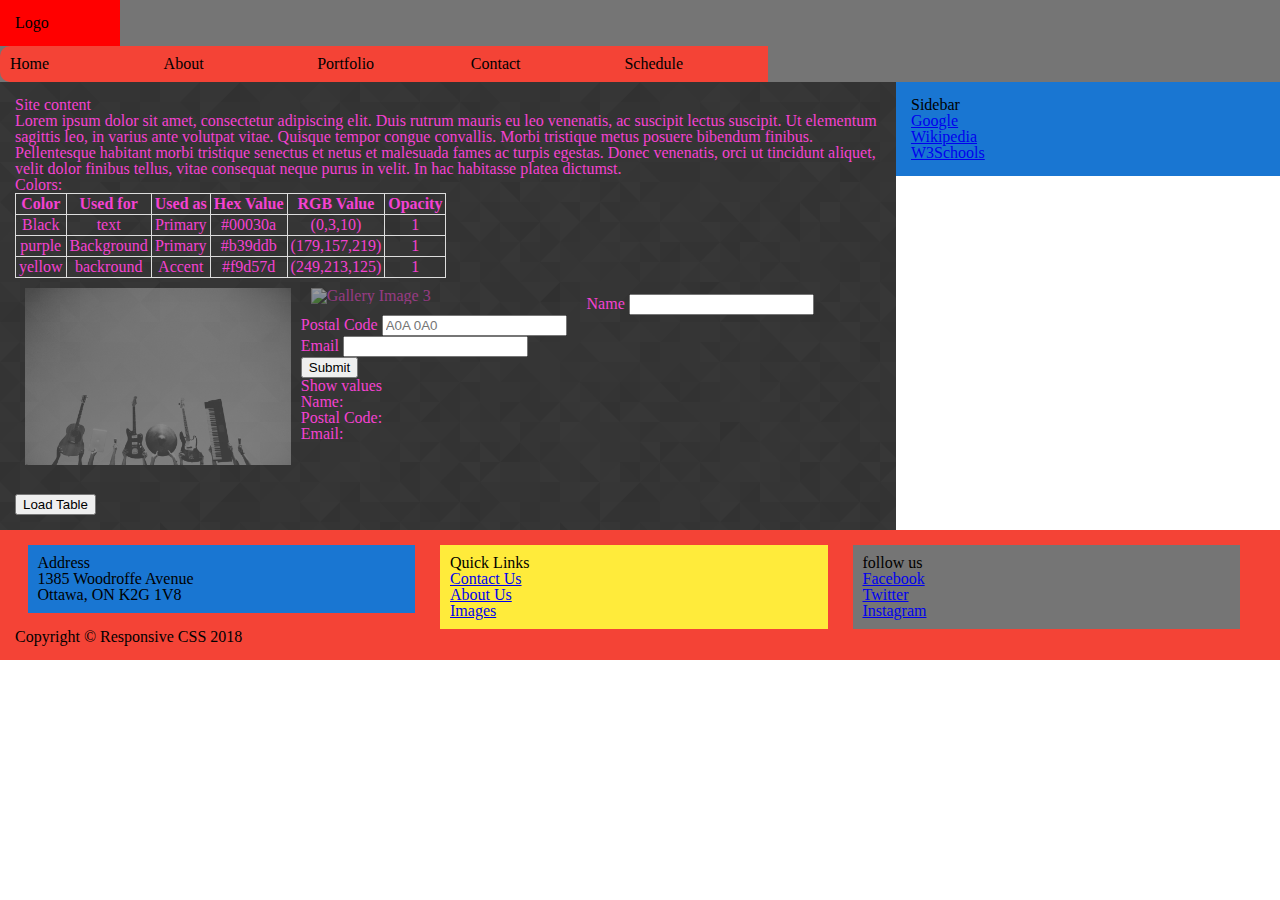
==== lib2024/final/index.html @ 3d70443c "just fucking fail me" ====
<!DOCTYPE html>
<html lang="en-ca">
<head>
	<title>final web page</title>
	<link rel="stylesheet" type="text/css" href="css/style.css">
</head>
<body>

	<div class="overlay-container loader-container">
		<div class="loader"></div>
	</div>

	<!-- header start -->
	<header class="site-header clearfix" id="site-header">
		<div class="logo">Logo</div>

		<!-- main navigation start -->
		<nav class="main-nav-container desktop-nav">
			<ul class="main-nav clearfix">
				<li>
					<a href="contact-us.html">Home</a>
				</li>
				<li>
					<a href="about-us.html">About </a>
					<ul class="sub-nav">
						<li>
							<a href="team.html">Portfolio</a>
						</li>
						<li>
							<a href="history.html">History</a>
						</li>

					</ul>
				</li>
				<li>
					<a href="Portfolio.html">Portfolio</a>
				</li>
				<li>
					<a href="contact-us.html">Contact </a>
				</li>
				<li>
					<a href="Schedule.html">Schedule</a>
				</li>
			</ul>
		</nav>
		<!-- main navigation end -->
		<div class="ham"></div>
		<!-- mobile navigation start -->
		<div class="mobile-nav-container clearfix">
			<nav class="main-nav-container mobile-nav">
			<ul class="main-nav">
				<li>
					<a href="contact-us.html">Contact Us</a>
				</li>
				<li>
					<a href="about-us.html">About Us</a>
				</li>
				<li>
					<a href="images.html">Images</a>
				</li>
			</ul>
		</nav>
		</div>
		<!-- mobile navigation end -->
	</header>
	<!-- header end -->
	<!-- main start -->
	<main class="main clearfix" id="main">
		<!-- site content start -->
		<article class="col-main site-content">
			<!-- main content start -->
			<section class="main-content">
				<h2>Site content</h2>
				<p>Lorem ipsum dolor sit amet, consectetur adipiscing elit. Duis rutrum mauris eu leo venenatis, ac suscipit lectus suscipit. Ut elementum sagittis leo, in varius ante volutpat vitae. Quisque tempor congue convallis. Morbi tristique metus posuere bibendum finibus. Pellentesque habitant morbi tristique senectus et netus et malesuada fames ac turpis egestas. Donec venenatis, orci ut tincidunt aliquet, velit dolor finibus tellus, vitae consequat neque purus in velit. In hac habitasse platea dictumst.</p>
			</section>
			<h2>Colors:</h2>
				<style> table, th, td  
				</style>
				<table id="table" style="width:"1200" height"300">
			  <tr>
			    <th>Color</th>
			    <th>Used for</th> 
			    <th>Used as</th>
			    <th>Hex Value</th>
			    <th>RGB Value</th>
			    <th>Opacity</th>
			  </tr>
			  <tr>
			    <td>Black</td>
			    <td>text</td> 
			    <td> Primary </td>
			    <td>#00030a</td>
			    <td>(0,3,10)</td>
			    <td>1</td>
			  </tr>
			  <tr>
			    <td>purple</td>
			    <td>Background</td> 
			    <td> Primary</td>
			    <td>#b39ddb</td>
			    <td>(179,157,219)</td>
			    <td>1</td>
			  </tr>
			  <tr>
			    <td>yellow</td>
			    <td>backround</td> 
			    <td>Accent </td>
			    <td>#f9d57d</td>
			    <td>(249,213,125)</td>
			    <td>1</td>
			  </tr>
			  
				</table>
			<!-- main content end -->
			<!-- image gallery start -->
			<section class="image-gallery">
				
					<div class="img-slide-thumb">
						<img src="img/gallery-img-2.jpg" alt="Gallery Image 2">
					</div>
					<div class="img-slide-thumb">
						<img src="images/gallery-img-3.jpg" alt="Gallery Image 3">
					</div>
				</div>
			</section>
			<!-- image gallery end -->
			
			<br>
			<section class="form-value-transfer clearfix">
				<form id="form" action="submit.php" method="post">
					<p>
						<label>Name</label>
						<input type="text" name="name" id="name">
					</p>
					<p>
						<label>Postal Code</label>
						<input type="text" required="" pattern="[A-Za-z][0-9][A-Za-z] [0-9][A-Za-z][0-9]" value="" name="pc" id="pc" placeholder="A0A 0A0">
					</p>

					<p>
						<label>Email</label>
						<input type="email" required name="email" id="email">
					</p>

					<button type="submit">Submit</button>
				</form>

				<div id="results">
					<h2>Show values</h2>
					<p >Name: <span id="name_result"></span></p>
					<p >Postal Code: <span id="pc_result"></span></p>
					<p >Email: <a href="#" id="email_result"></a></p>
				</div>
			</section>

			<br>
			<button id="loadTable">Load Table</button>
			<section>
				<div id="json_table">
					
				</div>
			</section>
		</article>
		<!-- site content end -->
		<!-- site sidebar start -->
		<aside class="col-main site-sidebar">
			<h4>Sidebar</h4>
			<nav class="sidebar-nav-container">
				<ul class="sidebar-nav">
					<li>
						<a href="https://google.com">Google</a>
					</li>
					<li>
						<a href="https://wikipedia.com">Wikipedia</a>
					</li>
					<li>
						<a href="https://w3schools.com">W3Schools</a>
					</li>
				</ul>
			</nav>
		</aside>
		<!-- site sidebar end -->
	</main>
	<!-- main end -->
	<!-- footer start -->
	<footer class="footer" id="footer">
		<div class="footer-container">
			<section class="col-footer company-info">
				<h4>Address</h4>
				<address>
					<p>1385 Woodroffe Avenue</p>
					<p>Ottawa, ON K2G 1V8</p>
				</address>
			</section>

			<section class="col-footer links">
				<h4>Quick Links</h4>
				<nav>
					<ul>
						<li>
							<a href="contact-us.html">Contact Us</a>
						</li>
						<li>
							<a href="about-us.html">About Us</a>
						</li>
						<li>
							<a href="images.html">Images</a>
						</li>
					</ul>
				</nav>
			</section>

			<section class="col-footer social-media">
				<h4>follow us</h4>
				<nav>
					<ul>
						<li>
							<a href="facebook.com">Facebook</a>
						</li>
						<li>
							<a href="twitter.com">Twitter</a>
						</li>
						<li>
							<a href="instagram.com">Instagram</a>
						</li>
					</ul>
				</nav>
			</section>
		</div>

		<p>Copyright &copy; Responsive CSS 2018</p>
	</footer>
	<!-- footer end -->

	<script src="https://ajax.googleapis.com/ajax/libs/jquery/3.3.1/jquery.min.js"></script>

	<!-- script tag is not a self closing tag so it requires </script> to close itself -->
	<!-- To add an external script file, script tag is used with src attribute containing the path of the script that we would like to include in this document -->
	<script type="text/javascript" src="js/script.js"></script>

	<!-- script tag is an embeded way of adding javascript to your document -->
	<!-- Script tag must be added at the bodttom of your HTML file before the closing of <body> tag -->
	<!-- This will make sure that all the elements are properly loaded and ready for javascript to interact with them -->

	<script type="text/javascript">
		document.querySelector('.logo').style.backgroundColor="red";
	</script>

</body>
</html>
---- lib2024/final/css/style.css ----
/*http://meyerweb.com/eric/tools/css/reset/ 
   v2.0 | 20110126
   License: none (public domain)
*/

html, body, div, span, applet, object, iframe,
h1, h2, h3, h4, h5, h6, p, blockquote, pre,
a, abbr, acronym, address, big, cite, code,
del, dfn, em, img, ins, kbd, q, s, samp,
small, strike, strong, sub, sup, tt, var,
b, u, i, center,
dl, dt, dd, ol, ul, li,
fieldset, form, label, legend,
table, caption, tbody, tfoot, thead, tr, th, td,
article, aside, canvas, details, embed, 
figure, figcaption, footer, header, hgroup, 
menu, nav, output, ruby, section, summary,
time, mark, audio, video {
	margin: 0;
	padding: 0;
	border: 0;
	font-size: 100%;
	font: inherit;
	vertical-align: baseline;
}
/* HTML5 display-role reset for older browsers */
article, aside, details, figcaption, figure, 
footer, header, hgroup, menu, nav, section {
	display: block;
}
body {
	line-height: 1;
}
ol, ul {
	list-style: none;
}
blockquote, q {
	quotes: none;
}
blockquote:before, blockquote:after,
q:before, q:after {
	content: '';
	content: none;
}
table {
	border-collapse: collapse;
	border-spacing: 0;
}

/*CSS clearfix*/

.clearfix:after {
	content: "";
	display: table;
	clear: both;
}


/*
	Color Pallete

	Primary Blue : #1976D2;
	Light blue : #BBDEFB;
	Primary Text : #212121;
	Gray : #757575;
	Orange : #FF5722;
	Red : #F44336;
	Yellow : #FFEB3B;
*/

/************************
		MOBILE FIRST
************************/

/*Make sure major containers in your HTML file are set to 100% width to achieve Fluid Layout */
.col-main, .col-footer, img {
	width:100%;
}

/* Header styles */ 
header {
	background: #757575;

}

.logo {
	float: left;
	width:120px;
	padding: 15px;
	box-sizing: border-box;
	background: #1976D2;
	/*box-sizing border box makes the width adjust according to padding*/
}

.desktop-nav {
	float: left;
	width: 100%;
	display: none;
	/*max width is used in fluid layout to restrict the width of elements that are set to 100% width*/
	/*This is to make sure the content remains in the readable area for screen sizes that are larger than a tablet*/
	max-width: 1290px;
}

.desktop-nav ul {
	width:100%;
}

.desktop-nav li {
	box-sizing: border-box;
	width: 12%;
	float: left;
	background: #F44336;
	margin: 
	/*This is required to make sub-nav positioned absolute to the main navigation li containers*/
	position: relative;
}

/*Target the first child and add border-top-left, border-bottom-left radius*/
.desktop-nav li:first-child {
	border-radius: 10px 0 0 10px;
}



.main-nav a {
	display: block;
	box-sizing: border-box;
	width: 100%;
	padding: 10px;
	text-decoration: none;
	color: black;
	
}

/* Target the first child and remove border-left from the a tag contained in that li*/
.desktop-nav li:first-child a {
	border-left: 0;
} 

.desktop-nav li .sub-nav li {
	width: 100%;
}

.desktop-nav li .sub-nav li a {

	background: #BBDEFB;
	border-left: none;
	border-bottom: 2px solid #444;
}

.sub-nav {
	position: absolute;
	width: 100%;
	display: none;
	/*box shadow is used to add shadow to the HTML elements, giving them a 3d effect*/
	/*box shadow : left-offset top-offset blur color*/
	box-shadow: 4px 4px 10px rgba(0,0,0,0.5);
}

/*This piece of CSS is used to make sub-nav show when the main li is hovered */
/* > is called the direct child selector*/
.desktop-nav > ul > li:hover .sub-nav {
	display: block;
}

.ham {
	float: right;
	/*background: #BBDEFB;*/
}

.ham {
		
		height: 15px;
		margin:15px;
		padding-top: 5px;
		position: relative;
		float: right;
		/*this is used to create a pointer for element*/
		cursor: pointer;
	}

	.ham, .ham:before, .ham:after {
		width: 30px;
		border-top: 5px solid black;
	}

	.ham:before {
		content: "";
		display:block;
		position: absolute;
		background: black;
	}

	.ham:after {
		content: "";
		display: block;
		background: black;
		position: absolute;
		bottom: 0;
	}

.mobile-nav {
	width:100%;
	clear: both;
	position: absolute;
	display: none;
}

.mobile-nav-container {
	position: relative;
	clear: both;
	
}

.mobile-nav li {
	box-sizing: border-box;
	width:100%;
	padding: 10px;
	background: lightgreen;
	border-bottom: 2px solid #121212;

}



/*main content styles*/

.site-content {

	background-image: url(../img/prism.png);
	padding: 15px;
	width:100%;
	box-sizing: border-box;
	color: #f442d1
}

.site-sidebar {
	background: #1976D2;
	padding: 15px;
	width: 100%;
	box-sizing: border-box;
}

.js-color {
	width: 30%;
	margin: 1%;
	height: 150px;
	background: blue;
	float: left;
}

/*footer styles*/
footer {
	background: #F44336;
	padding: 15px;
	width: 100%;
	box-sizing: border-box;
}

.company-info {
	background: #1976D2;
}

.links {
	background: #FFEB3B;
}

.social-media {
	background: #757575;
}

/*This media query will only target the tablet size*/
@media only screen and (min-width: 480px) and (max-width: 768px) {
	header {
		background: #FFEB3B;
	}
}

/*This media query targets, tablet and above*/
@media only screen and (min-width: 768px) {
	
	/*header styles*/

	/*the following css is used to restrict the content beyond 1280px*/
	/*This is to make sure the main content is in the readbable area for large screen sizes*/
	header, main, footer {

		max-width: 1280px;
		margin: 0 auto;

	}

	.desktop-nav {
		display: block;
	}

	.mobile-nav-container {
		display: none;
	}
	.mobile-nav {
		display: none;
	}

	.ham {
		display: none;
		height: 15px;
		margin:15px;
		padding-top: 5px;
		position: relative;
		float: right;
		cursor: pointer;
	}

	.ham, .ham:before, .ham:after {
		width: 30px;
		border-top: 5px solid black;
	}

	.ham:before {
		content: "";
		display:block;
		position: absolute;
		background: black;
	}

	.ham:after {
		content: "";
		display: block;
		background: black;
		position: absolute;
		bottom: 0;
	}

	.site-content {
		float: left;
		width: 70%;
		box-sizing: border-box;
	}

	.site-sidebar {
		float: left;
		width: 30%;
		box-sizing: border-box;
	}

	/*reducing opacity for the img-slide-thumb inactive elements*/
	.image-gallery .img-slide-thumb {
		width: 33%;
		padding: 10px;
		box-sizing: border-box;
		float: left;
		box-shadow: none;
	}

	.image-gallery .img-slide-thumb img {
		opacity: 0.5;
		transition: all ease 0.3s;
	}

	/*making the image slide thumb active class and giving it opacity:1; */
	.image-gallery .img-slide-thumb.img-slide-thumb-active img, .image-gallery .img-slide-thumb:hover img{
		opacity: 1;
		box-shadow: 3px 5px 10px rgba(0,0,0,0.5);
		cursor: pointer;
	}

	/*hiding all the image slides*/
	.img-slide {
		display: none;
	}

	/*showing the active image slide*/
	.img-slide.active {
		display: block;
	}

	.col-footer {
		width: 31%;
		/*total width = 31% + 1%(left margin) + 1% (right margin) */
		box-sizing: border-box;
		/*border box adjusts the width according to the padding only and does not consider margins*/
		/*Therefore the space used by margins should be manually adjusted in the width declaration*/
		margin: 0 1%;
		padding: 10px;
		float: left;
	}
}



table, th, td 
        {
            border: solid 1px #DDD;
            border-collapse: collapse;
            padding: 2px 3px;
            text-align: center;
        }
        th {
            font-weight:bold;
            font-color: #f442d1;
        }

/*Desktop First Media Query*/
/* this is in case you have a lot of complex styles for desktop and do not want to change the styles for desktop layout*/
/*These media queries will target the screen sizes for smaller devices*/
/*The following media query targets the screen sizes that are less than 768px*/
@media only screen and (max-width: 768px) {
	footer {
		background: #FFEB3B;
	}
}


/*Loader*/

.overlay-container {
			display: none;
			/*position:fixed makes the element fix itself in position relative to the browser*/
			position: fixed;
			/*We make overlay width:100% and height:100% to make this element cover the enitre browser screen*/
			width: 100%;
			height: 100%;
			background: rgba(0,0,0,1);
			/*background:rgba is used to create see-through background*/
			/*rgb part is used to define red, greem and blue color values*/
			/*a part is the alpha chanel, which defines the opactity of this element's background*/
			/*alpha chanel ranges from 0 - 1, eg(0.1, 0.55, 0.98, 0, 1)*/
			/* 0 here being fully transparent*/
			/*1 here being fully opaque*/

			z-index: 2;
			/* z index is used to make an element closer to screen*/
			/*to create an overlay, this element must have the highest z-index value*/
			/* eg if another element on your document has z-index : 1000, then this element must have atleast z-index value of 1001 */
		}

		.loader {

			/*This is used to center an element on the screen both vertically and horizontally*/
			position: absolute;
			left: 50%;
			top: 50%;
			width: 150px;
			height: 150px;
			margin: -75px 0 0 -75px;
			/*margin is given based on the width and heigh of the element*/
			/*margin-top: -(height/2)*/
			/*margin-left : - (width/2)*/
			/*margin : -(150/2) 0 0 -(150/2) */
			border: 16px solid #f3f3f3;
			/*border-radius 50% is used to crearte circles*/
			border-radius: 50%;
			border-top: 16px solid #3498db;

			/*animation: name duration timing-function repetition*/
			/*to define more than one CSS animation, use comma separated values*/
			/*to increase readablity we define different animations in separate lines*/
			animation: 
				spin 2s linear infinite,
				change-color 4s ease-in-out infinite,
				border-radius-change 1s ease infinite;
			

		}

		/*keyframes declarion is used to define animation*/
		/*syntax - @keyframes name-of-the-animation*/
		/*The following keyframes declaration is used to spin an element on the screen*/
		@keyframes spin {
			/*from sets the start of the property in an animation*/
			from {
				transform: rotate(0deg);
			}
			/*to sets the ending of the property in an animation*/
			to {
				transform: rotate(360deg);
			}
		}

		/*This @keyframes declaration will change the color from blue to orange to blue */
		@keyframes change-color {
			/*0 % is begining*/
			0% {
				border-top-color: #3498db;
			}

			/*50% is the middle*/
			50% {
				border-top-color: #FF5722;
			}
			/*100% is ending*/
			100% {
				border-top-color: #3498db;
			}
		}

		@keyframes border-radius-change {

			0% {
				border-radius: 50%;
			}

			50% {

				border-radius: 0%;
			}

			100% {

				border-radius: 50%;
			}
		}
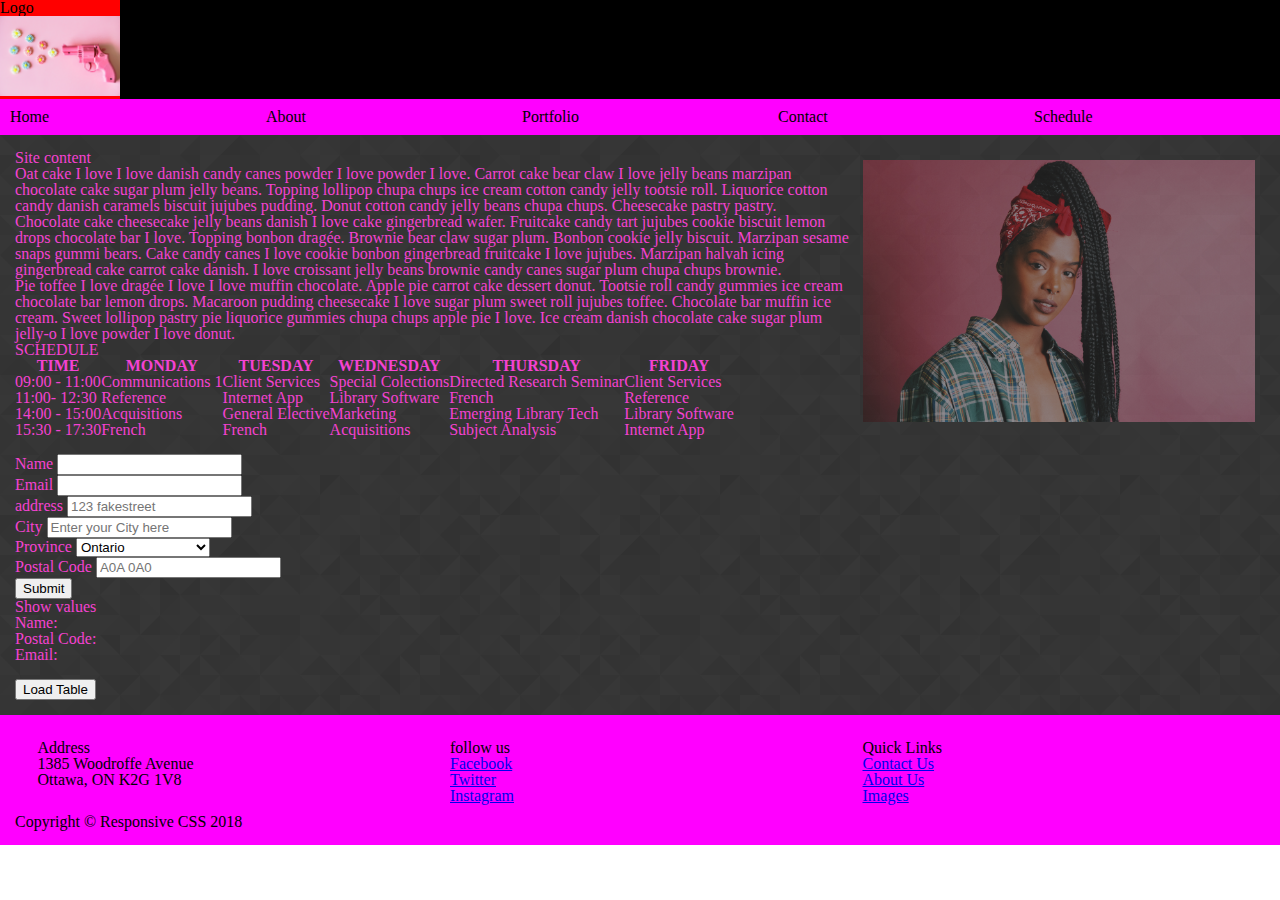
==== commit 684af863: "fml" ====
--- a/lib2024/final/index.html
+++ b/lib2024/final/index.html
@@ -12,7 +12,11 @@
 
 	<!-- header start -->
 	<header class="site-header clearfix" id="site-header">
-		<div class="logo">Logo</div>
+		<div class="logo">Logo
+			<div class="img-slide-thumb">
+						<img src="img/logo.jpg" alt="Gallery Image 2">
+					</div>
+		</div>
 
 		<!-- main navigation start -->
 		<nav class="main-nav-container desktop-nav">
@@ -67,63 +71,78 @@
 	<!-- main start -->
 	<main class="main clearfix" id="main">
 		<!-- site content start -->
+
 		<article class="col-main site-content">
+			<section>
+				<section class="image-gallery">
+				
+					<div class="img-slide-thumb">
+						<img src="img/gallery-img-2.jpg" alt="Gallery Image 2">
+					</div>
+					
+				</div>
+			</section>
 			<!-- main content start -->
 			<section class="main-content">
 				<h2>Site content</h2>
-				<p>Lorem ipsum dolor sit amet, consectetur adipiscing elit. Duis rutrum mauris eu leo venenatis, ac suscipit lectus suscipit. Ut elementum sagittis leo, in varius ante volutpat vitae. Quisque tempor congue convallis. Morbi tristique metus posuere bibendum finibus. Pellentesque habitant morbi tristique senectus et netus et malesuada fames ac turpis egestas. Donec venenatis, orci ut tincidunt aliquet, velit dolor finibus tellus, vitae consequat neque purus in velit. In hac habitasse platea dictumst.</p>
-			</section>
-			<h2>Colors:</h2>
+				<p>Oat cake I love I love danish candy canes powder I love powder I love. Carrot cake bear claw I love jelly beans marzipan chocolate cake sugar plum jelly beans. Topping lollipop chupa chups ice cream cotton candy jelly tootsie roll. Liquorice cotton candy danish caramels biscuit jujubes pudding. Donut cotton candy jelly beans chupa chups. Cheesecake pastry pastry.</p>
+
+				<p>Chocolate cake cheesecake jelly beans danish I love cake gingerbread wafer. Fruitcake candy tart jujubes cookie biscuit lemon drops chocolate bar I love. Topping bonbon dragée. Brownie bear claw sugar plum. Bonbon cookie jelly biscuit. Marzipan sesame snaps gummi bears. Cake candy canes I love cookie bonbon gingerbread fruitcake I love jujubes. Marzipan halvah icing gingerbread cake carrot cake danish. I love croissant jelly beans brownie candy canes sugar plum chupa chups brownie.</p>
+
+				<p>Pie toffee I love dragée I love I love muffin chocolate. Apple pie carrot cake dessert donut. Tootsie roll candy gummies ice cream chocolate bar lemon drops. Macaroon pudding cheesecake I love sugar plum sweet roll jujubes toffee. Chocolate bar muffin ice cream. Sweet lollipop pastry pie liquorice gummies chupa chups apple pie I love. Ice cream danish chocolate cake sugar plum jelly-o I love powder I love donut.</p>
+			</section>
+			
+			<!-- image gallery end -->
+			</section>
+			<h2>SCHEDULE</h2>
 				<style> table, th, td  
 				</style>
 				<table id="table" style="width:"1200" height"300">
 			  <tr>
-			    <th>Color</th>
-			    <th>Used for</th> 
-			    <th>Used as</th>
-			    <th>Hex Value</th>
-			    <th>RGB Value</th>
-			    <th>Opacity</th>
-			  </tr>
-			  <tr>
-			    <td>Black</td>
-			    <td>text</td> 
-			    <td> Primary </td>
-			    <td>#00030a</td>
-			    <td>(0,3,10)</td>
-			    <td>1</td>
-			  </tr>
-			  <tr>
-			    <td>purple</td>
-			    <td>Background</td> 
-			    <td> Primary</td>
-			    <td>#b39ddb</td>
-			    <td>(179,157,219)</td>
-			    <td>1</td>
-			  </tr>
-			  <tr>
-			    <td>yellow</td>
-			    <td>backround</td> 
-			    <td>Accent </td>
-			    <td>#f9d57d</td>
-			    <td>(249,213,125)</td>
-			    <td>1</td>
+			    <th>TIME</th>
+			    <th>MONDAY</th> 
+			    <th>TUESDAY</th>
+			    <th>WEDNESDAY</th>
+			    <th>THURSDAY</th>
+			    <th>FRIDAY</th>
+			  </tr>
+			  <tr>
+			    <td>09:00 - 11:00</td>
+			    <td>Communications 1</td> 
+			    <td>Client Services</td>
+			    <td>Special Colections</td>
+			    <td>Directed Research Seminar</td>
+			    <td>Client Services</td>
+			  </tr>
+			  <tr>
+			    <td>11:00- 12:30</td>
+			    <td>Reference</td> 
+			    <td>Internet App</td>
+			    <td>Library Software</td>
+			    <td>French</td>
+			    <td>Reference</td>
+			  </tr>
+			  <tr>
+			    <td>14:00 - 15:00</td>
+			    <td>Acquisitions</td> 
+			    <td>General Elective</td>
+			    <td>Marketing</td>
+			    <td>Emerging Library Tech</td>
+			    <td>Library Software</td>
+			  </tr>
+			   <tr>
+			    <td>15:30 - 17:30</td>
+			    <td>French</td> 
+			    <td>French</td>
+			    <td>Acquisitions</td>
+			    <td>Subject Analysis</td>
+			    <td>Internet App</td>
 			  </tr>
 			  
 				</table>
 			<!-- main content end -->
 			<!-- image gallery start -->
-			<section class="image-gallery">
-				
-					<div class="img-slide-thumb">
-						<img src="img/gallery-img-2.jpg" alt="Gallery Image 2">
-					</div>
-					<div class="img-slide-thumb">
-						<img src="images/gallery-img-3.jpg" alt="Gallery Image 3">
-					</div>
-				</div>
-			</section>
-			<!-- image gallery end -->
+			
 			
 			<br>
 			<section class="form-value-transfer clearfix">
@@ -133,13 +152,38 @@
 						<input type="text" name="name" id="name">
 					</p>
 					<p>
+						<label>Email</label>
+						<input type="email" required name="email" id="email">
+					</p>
+					<div id="street-name" class="form-elm">
+					
+					<label for="street-name">address</label>
+					<input type="text" name="address" id="address" placeholder="123 fakestreet">
+				</div>
+				<div id="ln-container" class="form-elm">
+					<label for="city">City</label>
+					
+					<input type="text" name="city" id="City" placeholder="Enter your City here">
+				</div>
+					
+				<div id="og-contianer" class="form-elm">
+					<label for="Province">Province</label>
+					<select id="Province" name="Province">
+						<optgroup label="Provinces">
+							
+							<option value=" Ontario">Ontario</option>
+							<option value="BC">British Columbia</option>
+							<option value="Quebec">Quebec</option>
+							<option value="Alberta">Alberta</option>
+							<option value="Nova-Scotia">Nova Scotia</option>
+							<option value="Manitoba">Manitoba</option>
+							<option value="New-Brunswick">New Brunswick</option>
+						</optgroup>
+					</select>
+				</div>
+					<p>
 						<label>Postal Code</label>
 						<input type="text" required="" pattern="[A-Za-z][0-9][A-Za-z] [0-9][A-Za-z][0-9]" value="" name="pc" id="pc" placeholder="A0A 0A0">
-					</p>
-
-					<p>
-						<label>Email</label>
-						<input type="email" required name="email" id="email">
 					</p>
 
 					<button type="submit">Submit</button>
@@ -163,23 +207,7 @@
 		</article>
 		<!-- site content end -->
 		<!-- site sidebar start -->
-		<aside class="col-main site-sidebar">
-			<h4>Sidebar</h4>
-			<nav class="sidebar-nav-container">
-				<ul class="sidebar-nav">
-					<li>
-						<a href="https://google.com">Google</a>
-					</li>
-					<li>
-						<a href="https://wikipedia.com">Wikipedia</a>
-					</li>
-					<li>
-						<a href="https://w3schools.com">W3Schools</a>
-					</li>
-				</ul>
-			</nav>
-		</aside>
-		<!-- site sidebar end -->
+		
 	</main>
 	<!-- main end -->
 	<!-- footer start -->
@@ -192,7 +220,22 @@
 					<p>Ottawa, ON K2G 1V8</p>
 				</address>
 			</section>
-
+			<section class="col-footer social-media">
+				<h4>follow us</h4>
+				<nav>
+					<ul>
+						<li>
+							<a href="facebook.com">Facebook</a>
+						</li>
+						<li>
+							<a href="twitter.com">Twitter</a>
+						</li>
+						<li>
+							<a href="instagram.com">Instagram</a>
+						</li>
+					</ul>
+				</nav>
+			</section>
 			<section class="col-footer links">
 				<h4>Quick Links</h4>
 				<nav>
@@ -210,22 +253,7 @@
 				</nav>
 			</section>
 
-			<section class="col-footer social-media">
-				<h4>follow us</h4>
-				<nav>
-					<ul>
-						<li>
-							<a href="facebook.com">Facebook</a>
-						</li>
-						<li>
-							<a href="twitter.com">Twitter</a>
-						</li>
-						<li>
-							<a href="instagram.com">Instagram</a>
-						</li>
-					</ul>
-				</nav>
-			</section>
+			
 		</div>
 
 		<p>Copyright &copy; Responsive CSS 2018</p>
--- a/lib2024/final/css/style.css
+++ b/lib2024/final/css/style.css
@@ -46,7 +46,12 @@
 	border-collapse: collapse;
 	border-spacing: 0;
 }
-
+body {
+    font-family: 'ABeeZee';font-size: ;
+}
+aside {
+    font-family: 'Bilbo Swash Caps';font-size: ;
+}
 /*CSS clearfix*/
 
 .clearfix:after {
@@ -56,22 +61,6 @@
 }
 
 
-/*
-	Color Pallete
-
-	Primary Blue : #1976D2;
-	Light blue : #BBDEFB;
-	Primary Text : #212121;
-	Gray : #757575;
-	Orange : #FF5722;
-	Red : #F44336;
-	Yellow : #FFEB3B;
-*/
-
-/************************
-		MOBILE FIRST
-************************/
-
 /*Make sure major containers in your HTML file are set to 100% width to achieve Fluid Layout */
 .col-main, .col-footer, img {
 	width:100%;
@@ -79,16 +68,14 @@
 
 /* Header styles */ 
 header {
-	background: #757575;
+	background: black;
 
 }
 
 .logo {
 	float: left;
 	width:120px;
-	padding: 15px;
-	box-sizing: border-box;
-	background: #1976D2;
+	background: #ff00ff;
 	/*box-sizing border box makes the width adjust according to padding*/
 }
 
@@ -107,9 +94,9 @@
 
 .desktop-nav li {
 	box-sizing: border-box;
-	width: 12%;
+	width: 20%;
 	float: left;
-	background: #F44336;
+	background:#ff00ff ;
 	margin: 
 	/*This is required to make sub-nav positioned absolute to the main navigation li containers*/
 	position: relative;
@@ -117,7 +104,7 @@
 
 /*Target the first child and add border-top-left, border-bottom-left radius*/
 .desktop-nav li:first-child {
-	border-radius: 10px 0 0 10px;
+	border-radius: 0px 0 0 0px;
 }
 
 
@@ -143,7 +130,7 @@
 
 .desktop-nav li .sub-nav li a {
 
-	background: #BBDEFB;
+	background: #ff00ff;
 	border-left: none;
 	border-bottom: 2px solid #444;
 }
@@ -217,25 +204,31 @@
 	width:100%;
 	padding: 10px;
 	background: lightgreen;
-	border-bottom: 2px solid #121212;
+	border-bottom: 2px solid #003399;
 
 }
 
 
 
 /*main content styles*/
+.main-content {
+width:67%;	
+
+}
+
+	
 
 .site-content {
 
 	background-image: url(../img/prism.png);
 	padding: 15px;
 	width:100%;
-	box-sizing: border-box;
+	
 	color: #f442d1
 }
 
 .site-sidebar {
-	background: #1976D2;
+	background-color: black
 	padding: 15px;
 	width: 100%;
 	box-sizing: border-box;
@@ -245,34 +238,33 @@
 	width: 30%;
 	margin: 1%;
 	height: 150px;
-	background: blue;
 	float: left;
 }
 
 /*footer styles*/
 footer {
-	background: #F44336;
+	background: #ff00ff;
 	padding: 15px;
 	width: 100%;
 	box-sizing: border-box;
 }
 
 .company-info {
-	background: #1976D2;
+	background: ;
 }
 
 .links {
-	background: #FFEB3B;
+	background:;
 }
 
 .social-media {
-	background: #757575;
+	background: ;
 }
 
 /*This media query will only target the tablet size*/
 @media only screen and (min-width: 480px) and (max-width: 768px) {
 	header {
-		background: #FFEB3B;
+		background:#ff00ff ;
 	}
 }
 
@@ -285,7 +277,7 @@
 	/*This is to make sure the main content is in the readbable area for large screen sizes*/
 	header, main, footer {
 
-		max-width: 1280px;
+		max-width: 1500px;
 		margin: 0 auto;
 
 	}
@@ -333,22 +325,17 @@
 
 	.site-content {
 		float: left;
-		width: 70%;
+		width: 100%;
 		box-sizing: border-box;
 	}
 
-	.site-sidebar {
-		float: left;
-		width: 30%;
-		box-sizing: border-box;
-	}
-
+	
 	/*reducing opacity for the img-slide-thumb inactive elements*/
 	.image-gallery .img-slide-thumb {
 		width: 33%;
 		padding: 10px;
 		box-sizing: border-box;
-		float: left;
+		float: right;
 		box-shadow: none;
 	}
 
@@ -384,13 +371,15 @@
 		padding: 10px;
 		float: left;
 	}
+	.results{float: right;
+	}}
 }
 
 
 
 table, th, td 
         {
-            border: solid 1px #DDD;
+            border: solid 3px #DDD;
             border-collapse: collapse;
             padding: 2px 3px;
             text-align: center;
@@ -478,19 +467,7 @@
 		}
 
 		/*This @keyframes declaration will change the color from blue to orange to blue */
-		@keyframes change-color {
-			/*0 % is begining*/
-			0% {
-				border-top-color: #3498db;
-			}
-
-			/*50% is the middle*/
-			50% {
-				border-top-color: #FF5722;
-			}
-			/*100% is ending*/
-			100% {
-				border-top-color: #3498db;
+	
 			}
 		}
 
@@ -509,4 +486,5 @@
 
 				border-radius: 50%;
 			}
-		}+		}
+		<link rel="stylesheet" href="https://use.fontawesome.com/releases/v5.8.1/css/all.css" integrity="sha384-50oBUHEmvpQ+1lW4y57PTFmhCaXp0ML5d60M1M7uH2+nqUivzIebhndOJK28anvf" crossorigin="anonymous">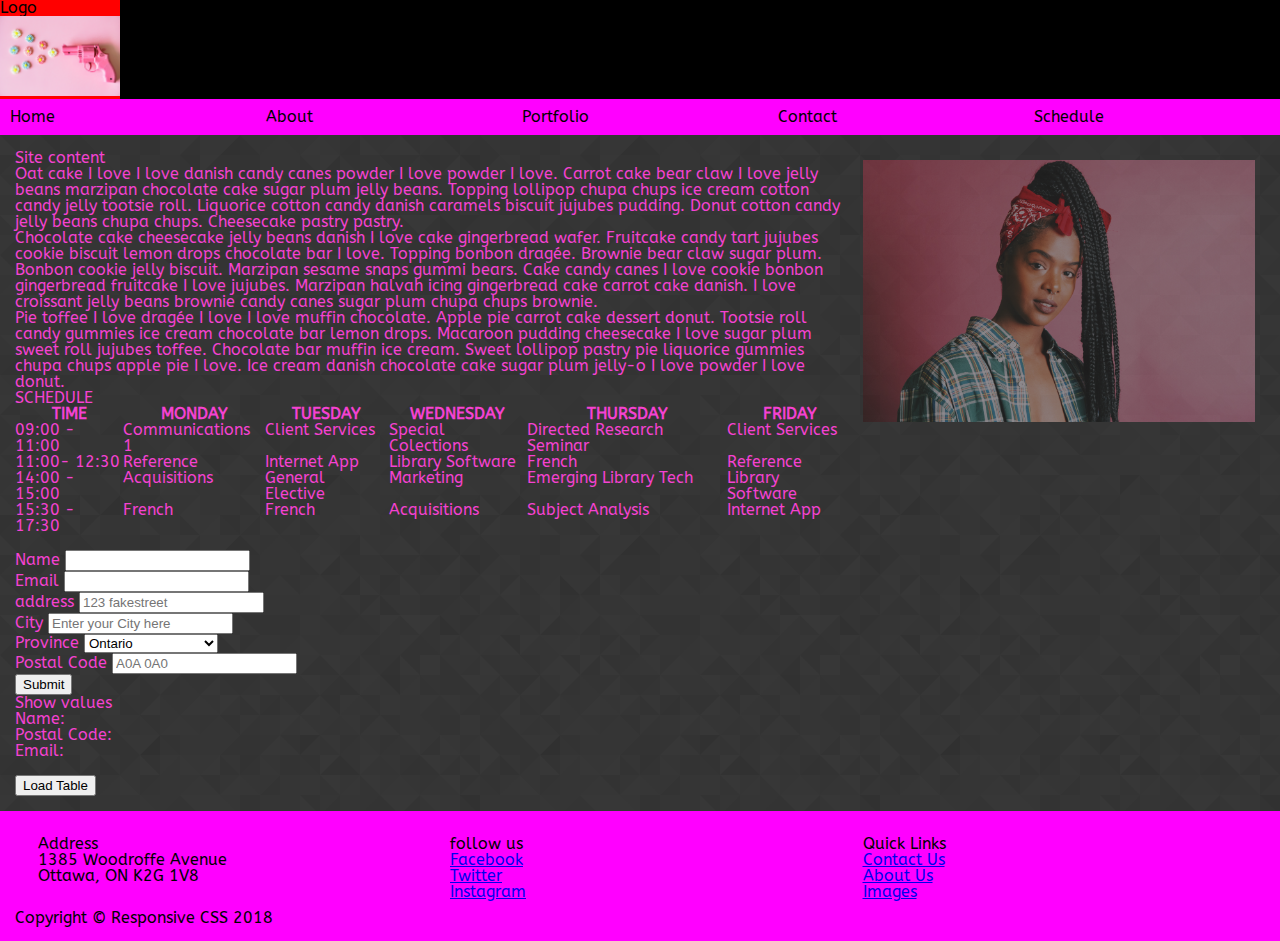
==== commit 25e5ca4f: "kill meee" ====
--- a/lib2024/final/index.html
+++ b/lib2024/final/index.html
@@ -2,6 +2,7 @@
 <html lang="en-ca">
 <head>
 	<title>final web page</title>
+	<link rel="stylesheet" type="text/css" href="css/fonts.css">
 	<link rel="stylesheet" type="text/css" href="css/style.css">
 </head>
 <body>
--- a/lib2024/final/css/fonts.css
+++ b/lib2024/final/css/fonts.css
@@ -0,0 +1,3 @@
+
+@import url('https://fonts.googleapis.com/css?family=ABeeZee');
+@import url('../fonts/open_sans/stylesheet.css')
